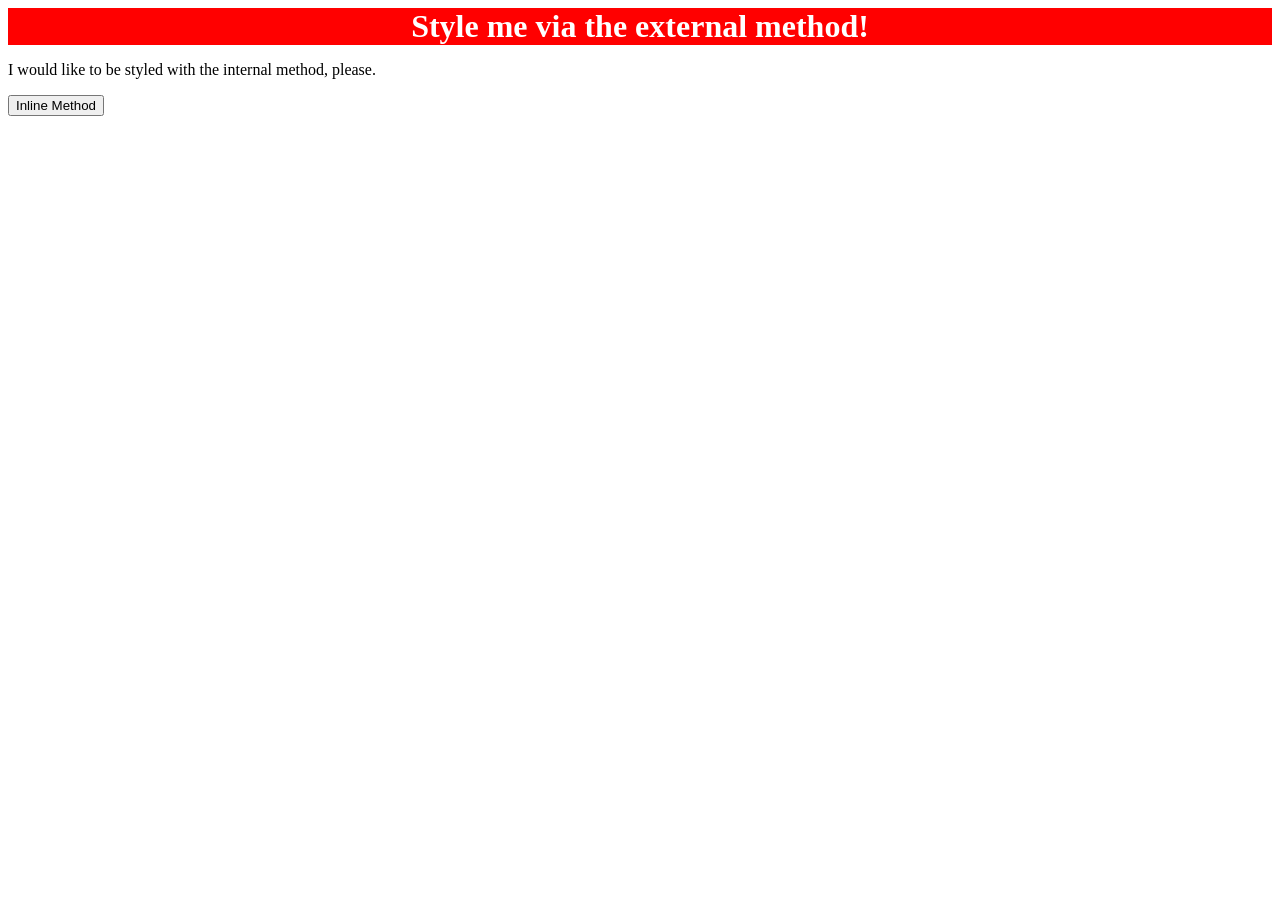
==== foundations/intro-to-css/01-css-methods/index.html @ 334b524e "Create link on html to external css file To style the first div element with an external css file, i" ====
<!DOCTYPE html>
<html lang="en">
  <head>
    <meta charset="UTF-8">
    <meta http-equiv="X-UA-Compatible" content="IE=edge">
    <meta name="viewport" content="width=device-width, initial-scale=1.0">
    <title>Methods for Adding CSS</title>
    <link rel="stylesheet" href="style.css">
  </head>

  <body>

    <div>Style me via the external method!</div>
    <p>I would like to be styled with the internal method, please.</p>
    <button>Inline Method</button>


  </body>
</html>
---- foundations/intro-to-css/01-css-methods/style.css ----
/* style.css */

div {
    background-color: red;
    color: white;
    text-align: center;
    font-size: 32px;
    font-weight: 900;


}
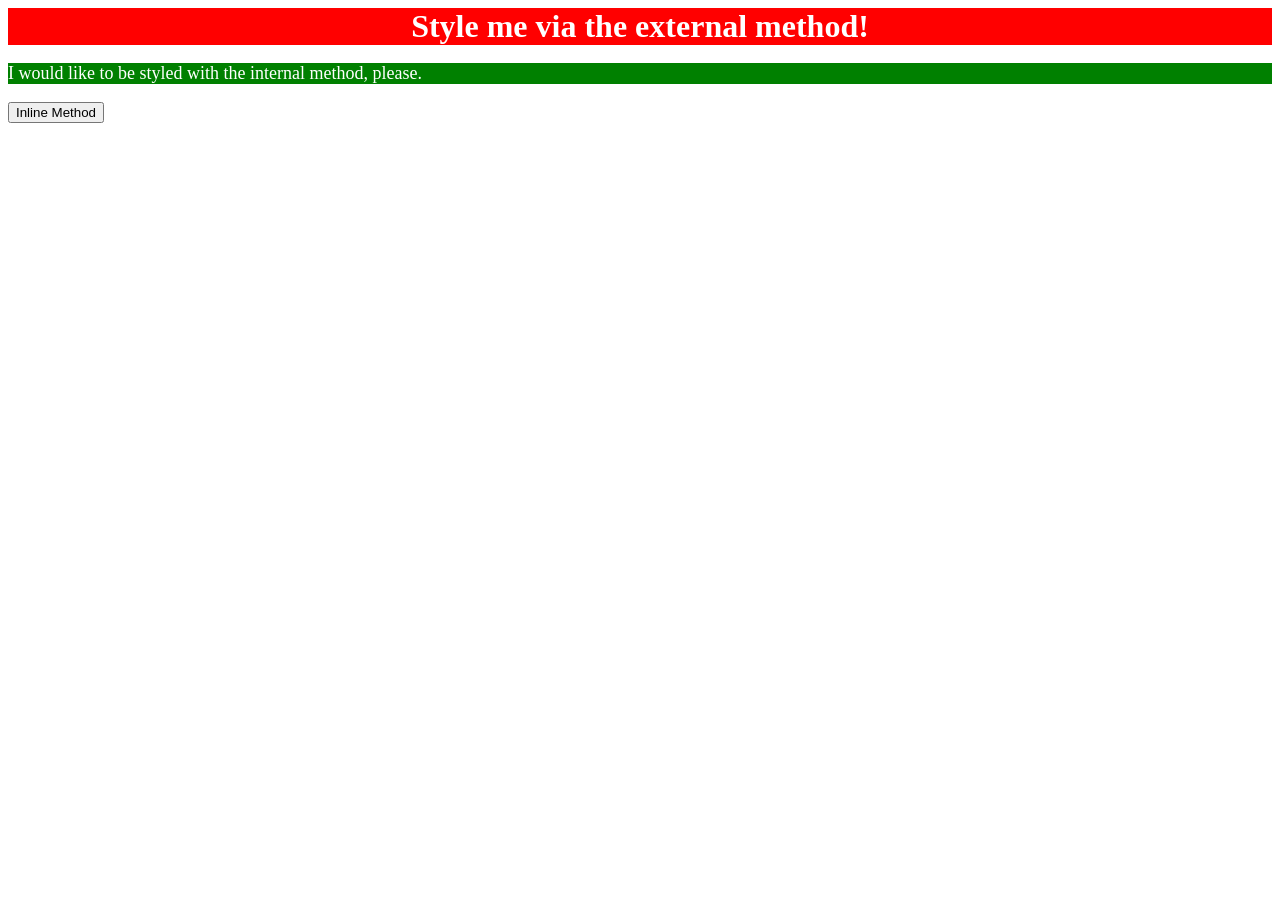
==== commit 68457ad4: "Style 2nd p element internally within html file Demonstrate the ability to use css internally within" ====
--- a/foundations/intro-to-css/01-css-methods/index.html
+++ b/foundations/intro-to-css/01-css-methods/index.html
@@ -6,6 +6,19 @@
     <meta name="viewport" content="width=device-width, initial-scale=1.0">
     <title>Methods for Adding CSS</title>
     <link rel="stylesheet" href="style.css">
+      <style>
+            p {
+                  background-color: green;
+                  color: white;
+                  font-size: 18px;
+
+
+            }
+
+
+      </style>
+
+
   </head>
 
   <body>
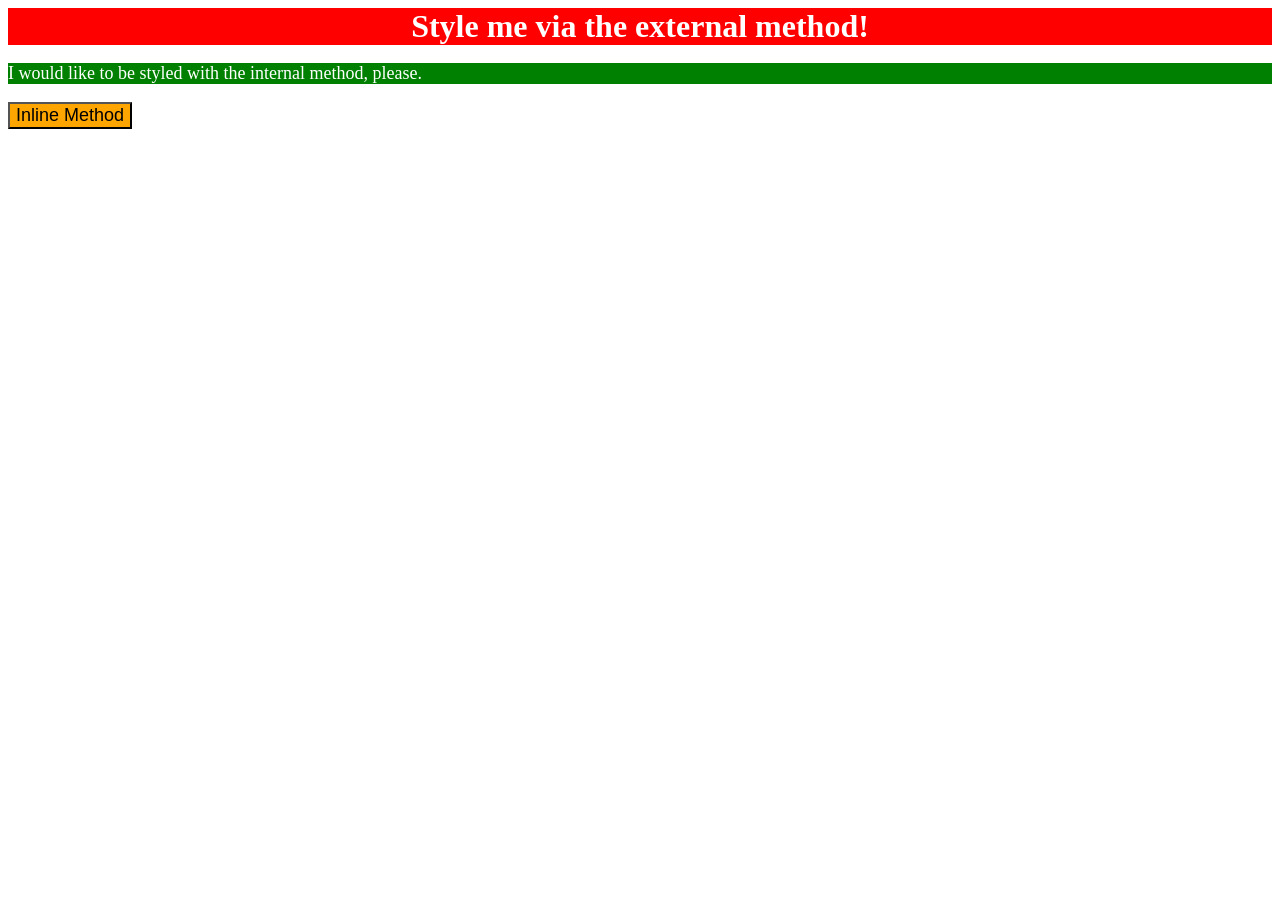
==== commit 279f0566: "Style third button element directly with inline Demonstrate using css directly on an element which i" ====
--- a/foundations/intro-to-css/01-css-methods/index.html
+++ b/foundations/intro-to-css/01-css-methods/index.html
@@ -25,7 +25,9 @@
 
     <div>Style me via the external method!</div>
     <p>I would like to be styled with the internal method, please.</p>
-    <button>Inline Method</button>
+    <button style="background-color: orange; font-size: 18px;">Inline Method
+      
+    </button>
 
 
   </body>
